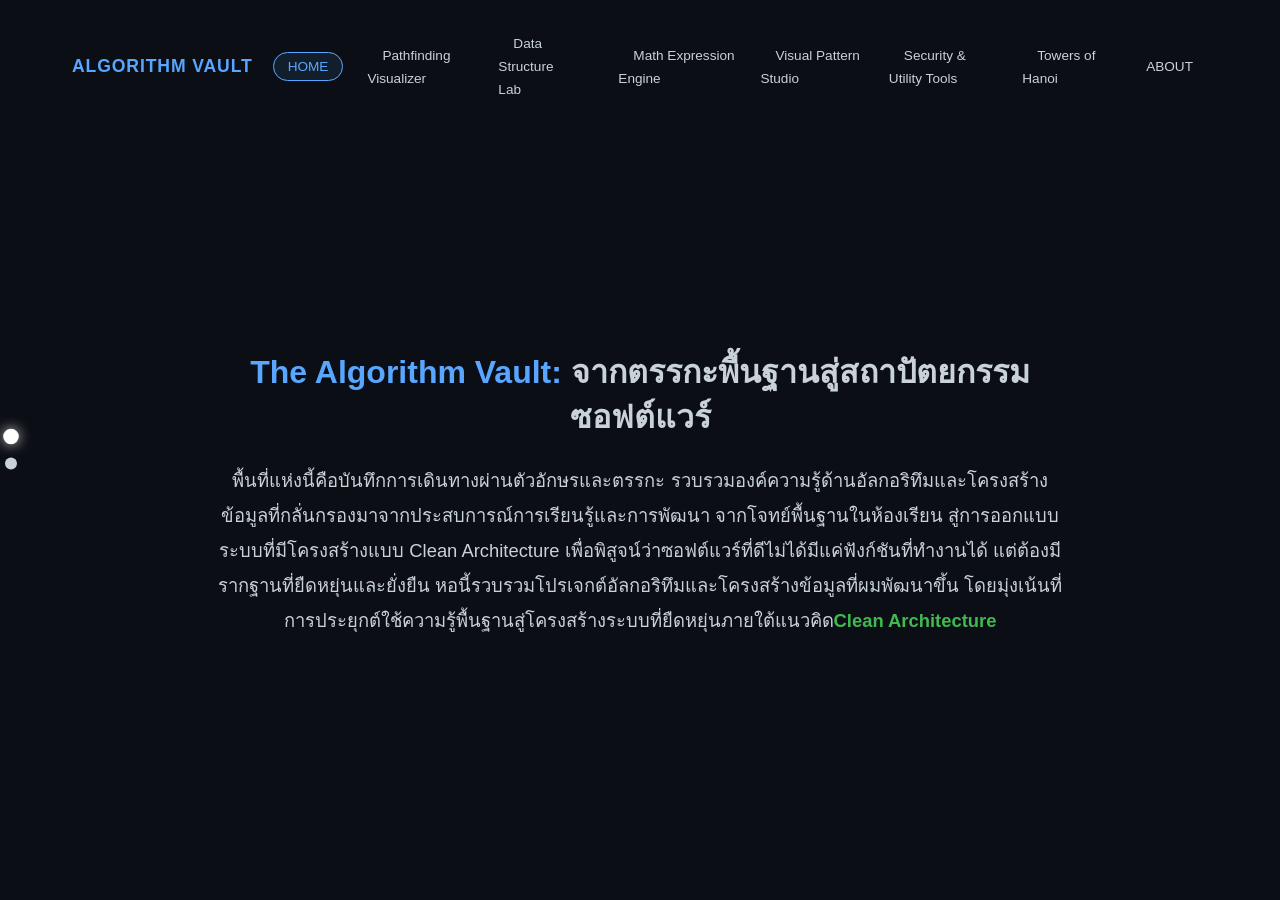
==== frontend-web/index.html @ 9d3f1e2f "feat: initialize project architecture with modular web components, algorithm visualizers, and backen" ====
<!DOCTYPE html>
<html lang="th">

<head>
    <meta charset="UTF-8">
    <meta name="viewport" content="width=device-width, initial-scale=1.0">
    <title>The Algorithm Vault</title>
    
    <link rel="stylesheet" href="./styles/StyleMenu.css">
    <link rel="stylesheet" href="./styles/StyleIntroduction.css">
    <link rel="stylesheet" href="https://fonts.googleapis.com/css2?family=Material+Symbols+Outlined" />
</head>

<body>
    <nav id="content-placeholder"></nav>

    <nav id="paginative"></nav>

    <div class="container">
        <section class="page one">
            <div class="introduction">
                <h1><span class="h">The Algorithm Vault:</span> จากตรรกะพื้นฐานสู่สถาปัตยกรรมซอฟต์แวร์</h1>
                <article>พื้นที่แห่งนี้คือบันทึกการเดินทางผ่านตัวอักษรและตรรกะ
                    รวบรวมองค์ความรู้ด้านอัลกอริทึมและโครงสร้างข้อมูลที่กลั่นกรองมาจากประสบการณ์การเรียนรู้และการพัฒนา
                    จากโจทย์พื้นฐานในห้องเรียน สู่การออกแบบระบบที่มีโครงสร้างแบบ Clean Architecture
                    เพื่อพิสูจน์ว่าซอฟต์แวร์ที่ดีไม่ได้มีแค่ฟังก์ชันที่ทำงานได้ แต่ต้องมีรากฐานที่ยืดหยุ่นและยั่งยืน
                    หอนี้รวบรวมโปรเจกต์อัลกอริทึมและโครงสร้างข้อมูลที่ผมพัฒนาขึ้น
                    โดยมุ่งเน้นที่การประยุกต์ใช้ความรู้พื้นฐานสู่โครงสร้างระบบที่ยืดหยุ่นภายใต้แนวคิด<strong>Clean Architecture</strong>
                </article>
            </div>
        </section>

        <section class="page two">
            <div>
                <h1>The Algorithm Vault</h1>
                <p class="intro">บันทึกการเดินทางจากตรรกะพื้นฐานสู่สถาปัตยกรรมซอฟต์แวร์</p>

                <div class="card-wrapper">

                <div class="grid-container">
                    <div class="card" id="Path" onclick="">
                        <div class="icon-box">
                            <svg viewBox="0 0 24 24" fill="none" stroke="#3fb950" stroke-width="2"
                                stroke-linecap="round" stroke-linejoin="round">
                                <path d="M4 11a9 9 0 0 1 9 9"></path>
                                <path d="M4 4a16 16 0 0 1 16 16"></path>
                                <circle cx="5" cy="19" r="1"></circle>
                            </svg>
                        </div>
                        <h3>Pathfinding Visualizer</h3>
                        <p>การแสดงผล Dijkstra & A* อัลกอริทึมในการค้นหาเส้นทางที่สั้นที่สุด</p>
                        <a href="./workpiece/Pathfinding Visualizer/Layout_Pathfinding_Visualizer.html"
                            class="stretched-link"></a>
                    </div>

                    <div class="card">
                        <div class="icon-box">
                            <svg viewBox="0 0 24 24" fill="none" stroke="#58a6ff" stroke-width="2">
                                <circle cx="18" cy="5" r="3"></circle>
                                <circle cx="6" cy="12" r="3"></circle>
                                <circle cx="18" cy="19" r="3"></circle>
                                <line x1="8.59" y1="13.51" x2="15.42" y2="17.49"></line>
                                <line x1="15.41" y1="6.51" x2="8.59" y2="10.49"></line>
                            </svg>
                        </div>
                        <h3>Data Structure Lab</h3>
                        <p>จำลองการทำงานของ Linked List และ Stack ที่สร้างขึ้นเองด้วย Java</p>
                        <a href="./workpiece/Linked List or Stack/Linked_List_AND_Stack.html"
                            class="stretched-link"></a>
                    </div>

                    <div class="card">
                        <div class="icon-box">
                            <svg viewBox="0 0 24 24" fill="none" stroke="#f0883e" stroke-width="2">
                                <rect x="4" y="2" width="16" height="20" rx="2"></rect>
                                <line x1="8" y1="6" x2="16" y2="6"></line>
                                <line x1="16" y1="14" x2="16" y2="18"></line>
                                <path d="M8 10h.01"></path>
                                <path d="M12 10h.01"></path>
                                <path d="M16 10h.01"></path>
                                <path d="M8 14h.01"></path>
                                <path d="M12 14h.01"></path>
                                <path d="M8 18h.01"></path>
                                <path d="M12 18h.01"></path>
                            </svg>
                        </div>
                        <h3>Math Expression Engine</h3>
                        <p>ระบบแปลง Infix เป็น Postfix และการคำนวณนิพจน์คณิตศาสตร์ที่ซับซ้อน</p>
                        <a href="./workpiece/Infix to Posfix/calculatorlogic.html"
                            class="stretched-link"></a>
                    </div>

                    <div class="card">
                        <div class="icon-box">
                            <svg viewBox="0 0 24 24" fill="none" stroke="#bc8cff" stroke-width="2">
                                <path
                                    d="M12 2l3.09 6.26L22 9.27l-5 4.87 1.18 6.88L12 17.77l-6.18 3.25L7 14.14 2 9.27l6.91-1.01L12 2z">
                                </path>
                            </svg>
                        </div>
                        <h3>Visual Pattern Studio</h3>
                        <p>การสร้างงานศิลปะเชิงเรขาคณิตด้วย Nested Loops และตรรกะคณิตศาสตร์</p>
                        <a href="./workpiece/Neated Loops/Pattern_Studio.html"
                            class="stretched-link"></a>
                    </div>

                    <div class="card">
                        <div class="icon-box">
                            <svg viewBox="0 0 24 24" fill="none" stroke="#ff7b72" stroke-width="2">
                                <rect x="3" y="11" width="18" height="11" rx="2" ry="2"></rect>
                                <path d="M7 11V7a5 5 0 0 1 10 0v4"></path>
                            </svg>
                        </div>
                        <h3>Security & Utility Tools</h3>
                        <p>เครื่องมือเข้ารหัสลับ Caesar Cipher และระบบตรวจสอบ Anagram</p>
                        <a href="./workpiece/Caeser Cipher/CaesarCipher_And_AnagramChecker.html"
                            class="stretched-link"></a>
                    </div>

                    <div class="card">
                        <div class="icon-box">
                            <svg viewBox="0 0 24 24" fill="none" stroke="#d29922" stroke-width="2">
                                <line x1="6" y1="20" x2="6" y2="4"></line>
                                <line x1="12" y1="20" x2="12" y2="4"></line>
                                <line x1="18" y1="20" x2="18" y2="4"></line>
                                <line x1="2" y1="20" x2="22" y2="20"></line>
                                <rect x="9" y="15" width="6" height="2" rx="1"></rect>
                                <rect x="3" y="17" width="6" height="2" rx="1"></rect>
                            </svg>
                        </div>
                        <h3>Towers of Hanoi</h3>
                        <p>การแก้ปัญหาระดับตำนานด้วย Recursion พร้อมแอนิเมชันจำลองการย้ายดิสก์</p>
                        <a href="./workpiece/Tower_Of_Hanoi/TowerOfHanoi.html"
                            class="stretched-link"></a>
                    </div>
                </div>
                </div>
            </div>
        </section>
    </div>

    <script type="module" src="./scripts/PageLayout.js"></script>
</body>

</html>
---- frontend-web/styles/StyleMenu.css ----
/* StyleMenu.css - Clean Native CSS */

:root {
  --bg-color: #0b0e14;
  --card-bg: #161b22;
  --neon-blue: #58a6ff;
  --neon-green: #3fb950;
  --neon-purple: #bc8cff;
  --text-main: #c9d1d9;
  --neon-yellow: #d29922;
  --neon-red: #ff3333;
}

* {
  box-sizing: border-box;
}

html,
body {
  background-color: var(--bg-color);
  color: var(--text-main);
  font-family: -apple-system, BlinkMacSystemFont, "Segoe UI", Roboto, "Helvetica Neue", Arial, sans-serif;
  margin: 0;
  padding: 16px 36px;
  line-height: 1.7;
  overflow: hidden;
  scrollbar-width: none;
  -ms-overflow-style: none;
}

html::-webkit-scrollbar,
body::-webkit-scrollbar {
  display: none;
}

a {
  text-decoration: none;
  color: inherit;
}

/* --- Navigation Bar --- */
.nav-bar {
  display: flex;
  justify-content: space-between;
  align-items: center;
  position: relative;
  width: 100%;
  max-width: 1500px;
  margin: 0 auto 20px auto;
  padding: 0;
  color: var(--neon-blue);
  font-size: 1.2rem;
  background: transparent;
  z-index: 100;
}

.account {
  width: 1.8em;
  height: 1.8em;
  border: 1px #555 solid;
  border-radius: 50%;
  cursor: pointer;
  transition: all 0.25s ease;
}

.account:hover {
  box-shadow: 0 0 15px var(--neon-blue);
}

.rainbow {
  font-size: 1.1rem;
  font-weight: 800;
  letter-spacing: 0.05em;
  animation: rainbow 6s linear infinite;
  white-space: nowrap;
  margin: 0;
}

@keyframes rainbow {
  100% {
    filter: hue-rotate(360deg);
  }
}

.list-items {
  font-size: 0.85rem;
  list-style: none;
  display: flex;
  gap: 1.5rem;
  color: var(--text-main);
  align-items: center;
  margin: 0;
  margin-left: 20px;
  padding: 0;
}

.list-items li {
  transition: transform 0.2s ease;
}

.list-items li:hover {
  transform: translateY(-2px);
}

.list-items li:active {
  filter: brightness(0.85);
}

.list-items .list-windown {
  color: var(--text-main);
  padding: 6px 14px;
  border-radius: 20px;
  border: 1px solid transparent;
  transition: all 0.25s ease;
  font-weight: 500;
}

.list-items .list-windown.selected {
  border-color: var(--neon-blue);
  color: var(--neon-blue);
  background-color: rgba(88, 166, 255, 0.1);
}

.list-items .list-windown:hover {
  border-color: var(--neon-blue);
  color: var(--neon-blue);
  background-color: rgba(88, 166, 255, 0.12);
}

/* --- Floating Side Actions --- */
.bar-list {
  position: fixed;
  right: 25px;
  top: 50%;
  z-index: 1001;
  transform: translateY(-50%);
  text-align: left;
}

.bar-list .list-bar {
  display: flex;
  flex-direction: column;
  gap: 20px;
  list-style: none;
  margin: 0;
  padding: 0;
}

.list-bar .bar {
  height: 38px;
  width: 38px;
  box-shadow: 0 10px 15px rgba(0, 0, 0, 0.5), 0 0 20px rgba(88, 166, 255, 0.3);
  border-radius: 50%;
  display: flex;
  align-items: center;
  justify-content: center;
  background: var(--card-bg);
  border: 1px solid #30363d;
  color: var(--text-main);
  cursor: pointer;
  transition: all 0.25s ease;
  font-size: 1.2rem;
}

.list-bar .bar:hover {
  border-color: var(--neon-blue);
  color: var(--neon-blue);
  transform: scale(1.1);
  box-shadow: 0 0 20px var(--neon-blue);
}

.list-bar .bar:active {
  transform: scale(0.95);
}

/* --- Account Modal --- */
.account-modal {
  position: fixed;
  top: 80px;
  right: 25px;
  width: 340px;
  background-color: #161b22;
  border: 1px solid #30363d;
  border-radius: 20px;
  padding: 24px;
  box-shadow: 0 15px 40px rgba(0, 0, 0, 0.7);
  z-index: 2000;
  display: none;
}

.account-modal.active {
  display: block;
  animation: slideIn 0.25s ease-out;
}

.modal-email {
  color: #8b949e;
  font-size: 0.9rem;
  margin-bottom: 15px;
}

.modal-profile-img {
  width: 80px;
  height: 80px;
  border-radius: 50%;
  border: 3px solid var(--neon-blue);
  margin: 10px auto;
  object-fit: cover;
}

.modal-greeting {
  font-size: 1.3rem;
  margin: 10px 0;
  color: #ffffff;
}

.manage-btn {
  background: transparent;
  border: 1px solid #8b949e;
  color: var(--neon-blue);
  padding: 8px 18px;
  border-radius: 20px;
  margin: 15px 0;
  cursor: pointer;
  width: 80%;
  font-weight: 500;
  transition: all 0.2s ease;
}

.manage-btn:hover {
  border-color: var(--neon-blue);
  background: rgba(88, 166, 255, 0.1);
}

.modal-footer-btns {
  display: flex;
  background: #0d1117;
  border-radius: 0 0 20px 20px;
  margin: 20px -24px -24px -24px;
  overflow: hidden;
  border-top: 1px solid #30363d;
}

.footer-btn {
  flex: 1;
  padding: 16px;
  border: none;
  background: transparent;
  color: white;
  cursor: pointer;
  display: flex;
  align-items: center;
  justify-content: center;
  gap: 8px;
  transition: 0.2s;
  font-size: 0.9rem;
}

.footer-btn:hover {
  background: rgba(255, 255, 255, 0.05);
}

.modal-close {
  position: absolute;
  top: 15px;
  right: 18px;
  background: transparent;
  border: none;
  color: #8b949e;
  font-size: 1.4rem;
  cursor: pointer;
}

.modal-close:hover {
  color: white;
}

@keyframes slideIn {
  from {
    opacity: 0;
    transform: translateY(-10px);
  }
  to {
    opacity: 1;
    transform: translateY(0);
  }
}

/* --- Popup Modal System --- */
.popup-overlay {
  position: fixed;
  inset: 0;
  background: rgba(0, 0, 0, 0.75);
  display: flex;
  justify-content: center;
  align-items: center;
  opacity: 0;
  visibility: hidden;
  transition: opacity 0.25s ease, visibility 0.25s ease;
  z-index: 9999;
  backdrop-filter: blur(5px);
  padding: 20px;
}

.popup-overlay.active {
  opacity: 1;
  visibility: visible;
}

.popup-box {
  width: min(650px, 92vw);
  max-height: 82vh;
  background: #161b22;
  border: 1px solid #30363d;
  border-radius: 16px;
  padding: 30px;
  position: relative;
  box-shadow: 0 25px 60px rgba(0, 0, 0, 0.85), 0 0 25px rgba(88, 166, 255, 0.15);
  display: flex;
  flex-direction: column;
  transform: scale(0.92);
  transition: transform 0.25s cubic-bezier(0.2, 0, 0, 1);
}

.popup-overlay.active .popup-box {
  transform: scale(1);
}

.popup-content {
  flex: 1;
  overflow-y: auto;
  margin: 0;
  padding-right: 10px;
  color: #e6edf3;
}

.popup-close {
  align-self: flex-end;
  margin-top: 20px;
  padding: 8px 24px;
  background: var(--neon-blue);
  color: #0b0e14;
  border: none;
  border-radius: 8px;
  cursor: pointer;
  font-weight: 700;
  font-size: 0.95rem;
  transition: all 0.2s ease;
}

.popup-close:hover {
  filter: brightness(1.15);
  box-shadow: 0 0 15px var(--neon-blue);
}

.hamburger {
  display: none !important;
}

/* --- Mobile / Tablet Responsive Breakpoints --- */
@media (max-width: 1100px) {
  body {
    padding: 16px 20px;
  }

  .bar-list {
    display: none;
  }

  .hamburger {
    display: block !important;
    cursor: pointer;
    font-size: 28px;
    color: var(--text-main);
    user-select: none;
  }

  .list-items {
    display: none;
    position: absolute;
    top: 50px;
    right: 0;
    width: 240px;
    background: #161b22;
    border: 1px solid #30363d;
    border-radius: 12px;
    box-shadow: 0 15px 35px rgba(0, 0, 0, 0.7);
    flex-direction: column;
    gap: 0;
    padding: 10px 0;
  }

  .list-items.active {
    display: flex;
  }

  .list-items li {
    width: 100%;
  }

  .list-items .list-windown {
    display: block;
    width: 100%;
    border-radius: 0;
    padding: 10px 20px;
    text-align: left;
    border: none;
  }

  .list-items .list-windown:hover {
    background: rgba(88, 166, 255, 0.15);
  }
}
---- frontend-web/styles/StyleIntroduction.css ----
/* StyleIntroduction.css - Clean Native Flat CSS */

.container {
  height: 80vh;
  max-width: 1300px;
  margin: 0 auto;
  padding: 0 20px;
  text-align: center;
  overflow-y: scroll;
  scroll-snap-type: y mandatory;
  scroll-behavior: smooth;
  scrollbar-width: none;
  -ms-overflow-style: none;
}

.container::-webkit-scrollbar {
  display: none;
}

.page {
  min-height: 80vh;
  display: flex;
  flex-direction: column;
  justify-content: center;
  align-items: center;
  scroll-snap-align: start;
  scroll-snap-stop: always;
  padding: 20px 0;
  box-sizing: border-box;
  position: relative;
}

/* --- Section 1: Hero Introduction (ลอยตรงกลาง ไม่มีกรอบบล็อก) --- */
.page.one {
  font-size: 1rem;
}

.introduction {
  max-width: 900px;
  margin: 0 auto;
  text-align: center;
}

.one h1,
.introduction h1 {
  font-size: 2rem;
  font-weight: 700;
  color: var(--text-main);
  margin-bottom: 24px;
  line-height: 1.4;
}

.one h1 span,
.one h1 .h,
.introduction h1 .h {
  color: var(--neon-blue);
}

.one article,
.introduction article {
  color: var(--text-main);
  font-size: 1.15rem;
  line-height: 1.9;
  margin: 0 auto;
  max-width: 850px;
}

.one article strong,
.introduction article strong {
  color: var(--neon-green);
  font-weight: 600;
}

/* --- Section 2: Vault Cards Grid --- */
.page.two {
  padding: 40px 0;
}

.two h1,
.page.two h1 {
  text-align: center;
  color: var(--neon-blue);
  font-size: 2rem;
  font-weight: 700;
  margin: 0 0 10px 0;
}

.two .intro,
.page.two .intro {
  text-align: center;
  margin-bottom: 35px;
  color: #8b949e;
  font-size: 1rem;
}

.card-wrapper {
  width: 100%;
}

.grid-container {
  display: grid;
  grid-template-columns: repeat(auto-fit, minmax(300px, 1fr));
  gap: 25px;
  max-width: 1200px;
  margin: 0 auto;
  padding-bottom: 40px;
}

.card {
  background: var(--card-bg);
  border: 1px solid #30363d;
  border-radius: 12px;
  padding: 24px 20px;
  text-align: center;
  transition: transform 0.3s ease, box-shadow 0.3s ease, border-color 0.3s ease;
  cursor: pointer;
  position: relative;
  display: flex;
  flex-direction: column;
  align-items: center;
}

.card:hover {
  transform: translateY(-8px);
  box-shadow: 0 10px 25px rgba(0, 0, 0, 0.6), 0 0 15px var(--neon-blue);
  border-color: var(--neon-blue);
}

.icon-box {
  width: 70px;
  height: 70px;
  margin: 0 auto 15px;
  display: flex;
  align-items: center;
  justify-content: center;
}

.card svg {
  width: 46px;
  height: 46px;
}

.card h3 {
  margin: 10px 0 6px 0;
  color: #ffffff;
  font-size: 1.2rem;
  font-weight: 600;
}

.card p {
  font-size: 0.95rem;
  color: #8b949e;
  line-height: 1.5;
  margin: 0;
}

.stretched-link::after {
  content: "";
  position: absolute;
  top: 0;
  left: 0;
  right: 0;
  bottom: 0;
  z-index: 1;
}

/* --- Pagination Dots --- */
.pagination {
  position: fixed;
  left: 5px;
  top: 50%;
  transform: translateY(-50%);
  display: flex;
  flex-direction: column;
  gap: 15px;
  z-index: 9999;
}

.dot {
  width: 12px;
  height: 12px;
  background-color: var(--text-main);
  border-radius: 50%;
  cursor: pointer;
  transition: all 0.3s ease;
}

.dot:hover {
  background-color: var(--neon-blue);
}

.dot.selected {
  background-color: white;
  transform: scale(1.3);
  box-shadow: 0 0 10px rgba(255, 255, 255, 0.8);
}

/* --- Responsive Breakpoints --- */
@media (max-width: 700px) {
  .container {
    height: 82vh;
    padding: 0 10px;
  }

  .page {
    min-height: 82vh;
  }

  .one h1,
  .introduction h1 {
    font-size: 1.5rem;
  }

  .one article,
  .introduction article {
    font-size: 0.95rem;
    line-height: 1.7;
  }

  .grid-container {
    grid-template-columns: 1fr;
    max-width: 380px;
  }

  .pagination {
    display: none;
  }
}
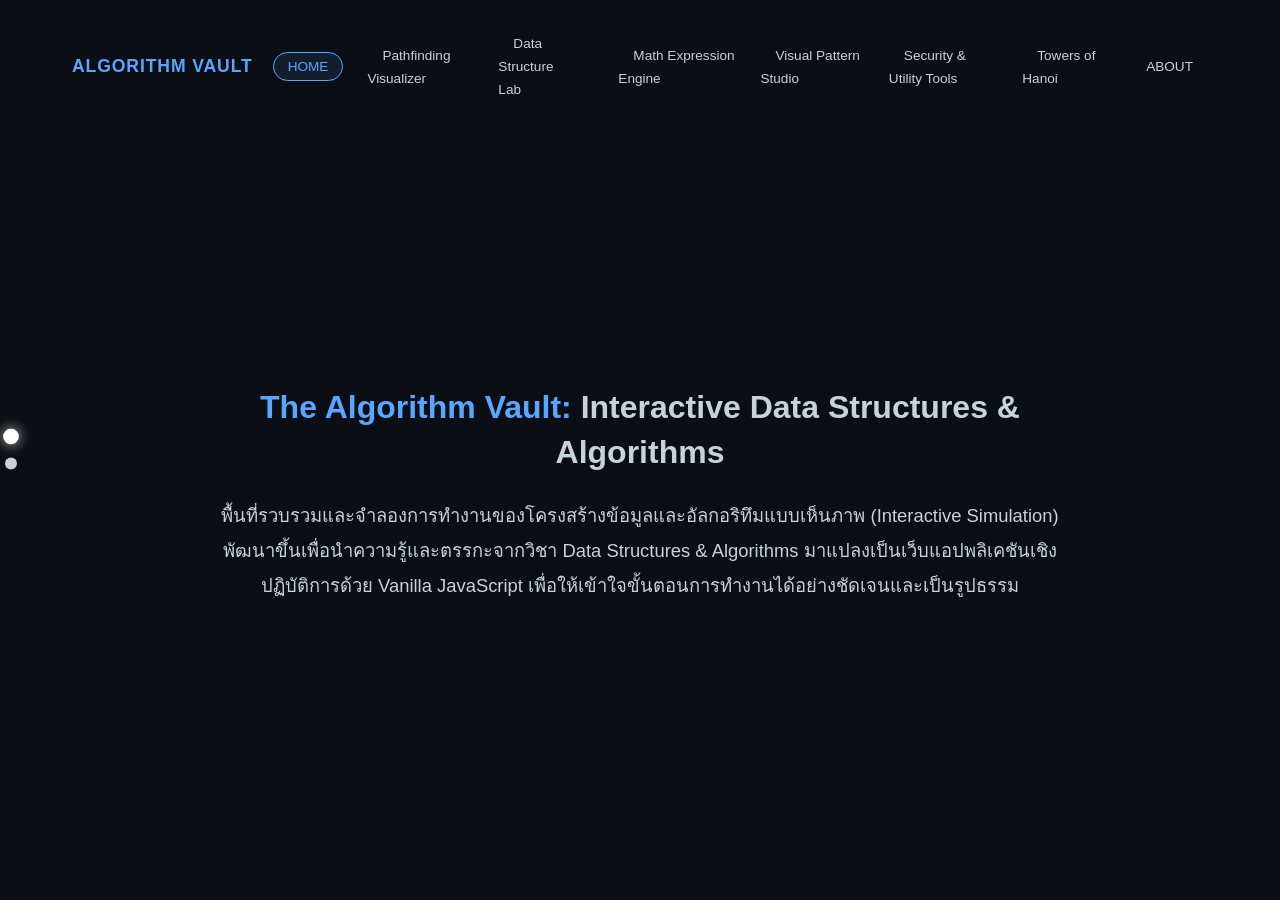
==== commit 02d7ac88: "docs: initialize project structure with README files for all frontend components and root documentat" ====
--- a/frontend-web/index.html
+++ b/frontend-web/index.html
@@ -19,13 +19,9 @@
     <div class="container">
         <section class="page one">
             <div class="introduction">
-                <h1><span class="h">The Algorithm Vault:</span> จากตรรกะพื้นฐานสู่สถาปัตยกรรมซอฟต์แวร์</h1>
-                <article>พื้นที่แห่งนี้คือบันทึกการเดินทางผ่านตัวอักษรและตรรกะ
-                    รวบรวมองค์ความรู้ด้านอัลกอริทึมและโครงสร้างข้อมูลที่กลั่นกรองมาจากประสบการณ์การเรียนรู้และการพัฒนา
-                    จากโจทย์พื้นฐานในห้องเรียน สู่การออกแบบระบบที่มีโครงสร้างแบบ Clean Architecture
-                    เพื่อพิสูจน์ว่าซอฟต์แวร์ที่ดีไม่ได้มีแค่ฟังก์ชันที่ทำงานได้ แต่ต้องมีรากฐานที่ยืดหยุ่นและยั่งยืน
-                    หอนี้รวบรวมโปรเจกต์อัลกอริทึมและโครงสร้างข้อมูลที่ผมพัฒนาขึ้น
-                    โดยมุ่งเน้นที่การประยุกต์ใช้ความรู้พื้นฐานสู่โครงสร้างระบบที่ยืดหยุ่นภายใต้แนวคิด<strong>Clean Architecture</strong>
+                <h1><span class="h">The Algorithm Vault:</span> Interactive Data Structures & Algorithms</h1>
+                <article>
+                    พื้นที่รวบรวมและจำลองการทำงานของโครงสร้างข้อมูลและอัลกอริทึมแบบเห็นภาพ (Interactive Simulation) พัฒนาขึ้นเพื่อนำความรู้และตรรกะจากวิชา Data Structures & Algorithms มาแปลงเป็นเว็บแอปพลิเคชันเชิงปฏิบัติการด้วย Vanilla JavaScript เพื่อให้เข้าใจขั้นตอนการทำงานได้อย่างชัดเจนและเป็นรูปธรรม
                 </article>
             </div>
         </section>
